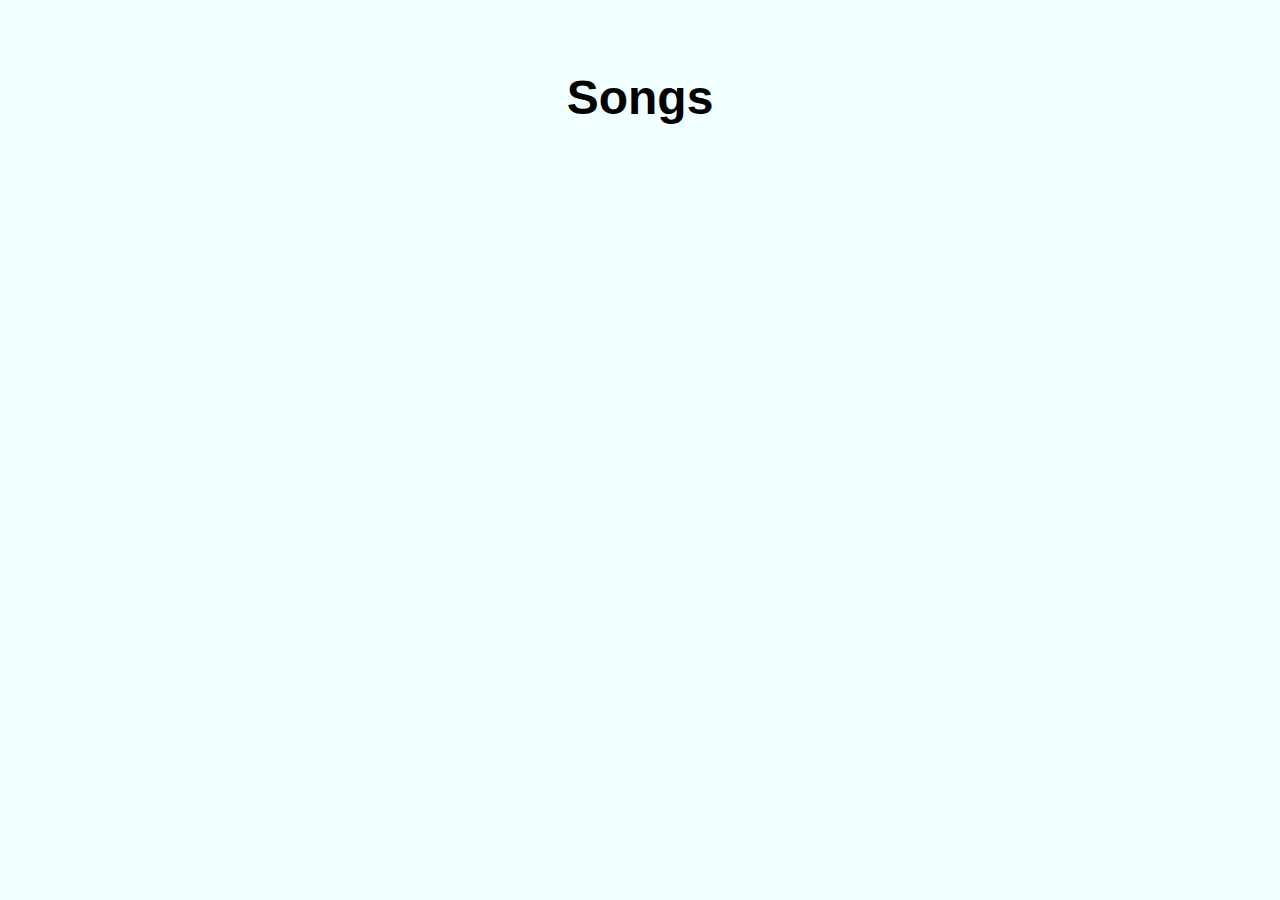
==== index.html @ 1c31fb37 "Complete assignment" ====
<!DOCTYPE html>
<html lang="en">
<head>
    <meta charset="UTF-8">
    <meta http-equiv="X-UA-Compatible" content="IE=edge">
    <meta name="viewport" content="width=device-width, initial-scale=1.0">
    <link href="styles.css" rel="stylesheet">
    <title>Song page</title>
</head>
<body>
    <main>
        <h1>Songs</h1>
        <div class="loader"> Loading..</div>

        <script src="/js/script.js"></script>
    </main>
</body>
</html>
---- styles.css ----
.loader IMG {
  width: 100%;
}

.loader {
  display: flex;
  flex-wrap: wrap;
  justify-content: center;
}

.loader a,
h1 {
  text-align: center;
  font-size: 1.2em;
  font-family: Verdana, Geneva, Tahoma, sans-serif;
  color: black;
}

h1 {
  font-size: 3em;
}

.loader div {
  box-shadow: 2px 3px 3px rgb(158, 158, 158);
  border-style: solid;
  border-width: 1px;
  border-color: rgb(158, 158, 158);
  margin: 10px;
  width: 300px;
}

* {
  box-sizing: border-box;
}

body {
  padding: 30px 50px;
  background-color: azure;
}

.form_container {
  max-width: 600px;
  margin: 0 auto;
}

form {
  padding: 3em;
  background: white;
  border-color: grey;
  border-style: solid;
  border-width: 1px;
  border-radius: 1em;
  font-family: Verdana, Geneva, Tahoma, sans-serif;
  font-size: 0.8em;
  text-align: left;
}

input {
  margin: 5px;
  padding: 5px;
  width: 100%;
  font-family: Verdana, Geneva, Tahoma, sans-serif;
  font-size: 0.8em;
}

label {
  display: block;
  margin-top: 0.6em;
}

.form-error {
  display: none;
  color: red;
  font-size: 0.8em;
  margin-bottom: 5px;
}

button {
  padding: 10px 30px;
  cursor: pointer;
  border-radius: 5px;
  color: honeydew;
  background-color: red;
}

.details {
}

.details h1 {
  color: rgb(19, 49, 87);
  font-size: 1.4em;
}

.details-release,
.details-artist {
  text-align: center;
  color: rgb(0, 0, 0);
}

.details IMG,
time {
  display: block;
  margin: 0 auto;
}
a {
  text-decoration: none;
}
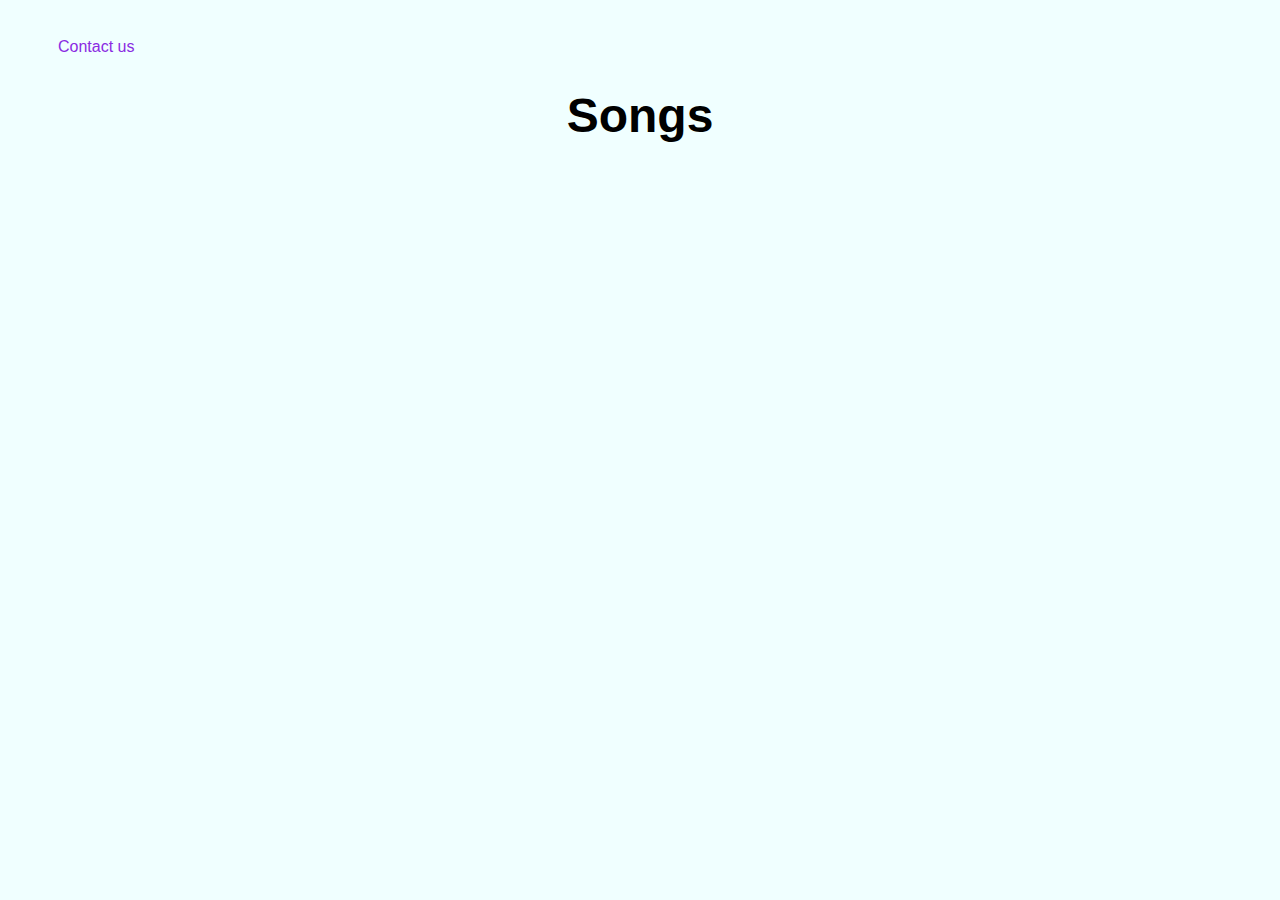
==== commit 12a8e1d0: "link" ====
--- a/index.html
+++ b/index.html
@@ -9,6 +9,7 @@
 </head>
 <body>
     <main>
+        <nav><a href="contact">Contact us</a></nav>
         <h1>Songs</h1>
         <div class="loader"> Loading..</div>
 
--- a/styles.css
+++ b/styles.css
@@ -105,3 +105,8 @@
 a {
   text-decoration: none;
 }
+
+nav a {
+  color: blueviolet;
+  font-family: Verdana, Geneva, Tahoma, sans-serif;
+}
